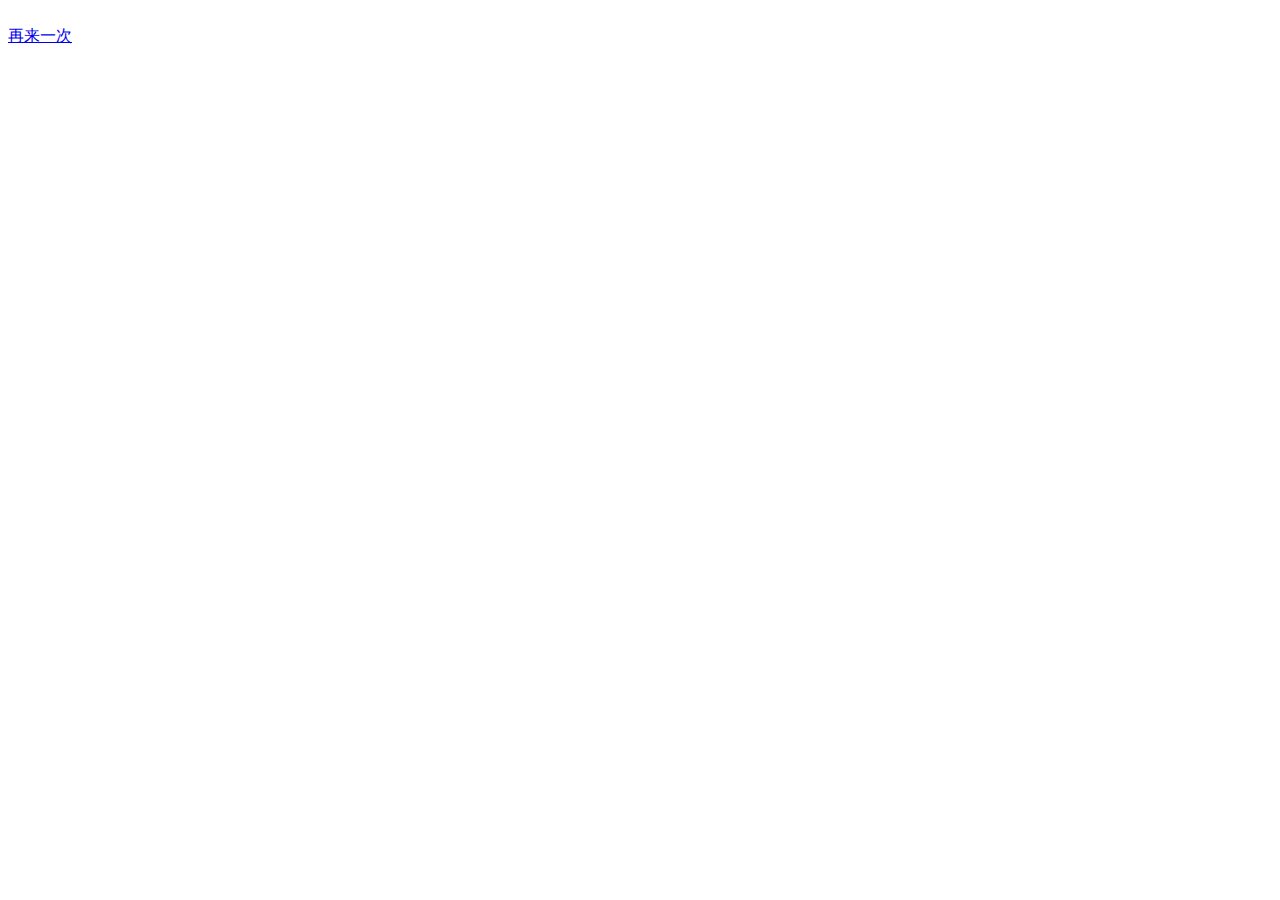
==== index.html @ eb048a7d "+ init repo + add page stucture + add readme.md" ====
<!DOCTYPE html>
<html>
    <head>
        <meta charset="utf-8">
        <meta name="viewport" content="width=device-width,initial-scale=1.0,maximum-scale=1.0,user-scalable=no">
        <title>头脑风暴</title>
        <link rel="stylesheet" href="css/index.css">
    </head>
    <body>
        <section>
            <div id="bg-wrap">
                <img src="#" alt="" />
                <img src="#" alt="" />
                <img src="#" alt="" />
                <img src="#" alt="" />
                <img src="#" alt="" />
                <img src="#" alt="" />
                <img src="#" alt="" />
            </div>
            <a href="#" id="btn-start" class="btn btn-large">再来一次</a>
        </section>
        <div class="loading-layout">

        </div>
        <script src="js/index.js" charset="utf-8"></script>
    </body>
</html>
---- css/index.css ----
/*# sourceMappingURL=index.css.map */
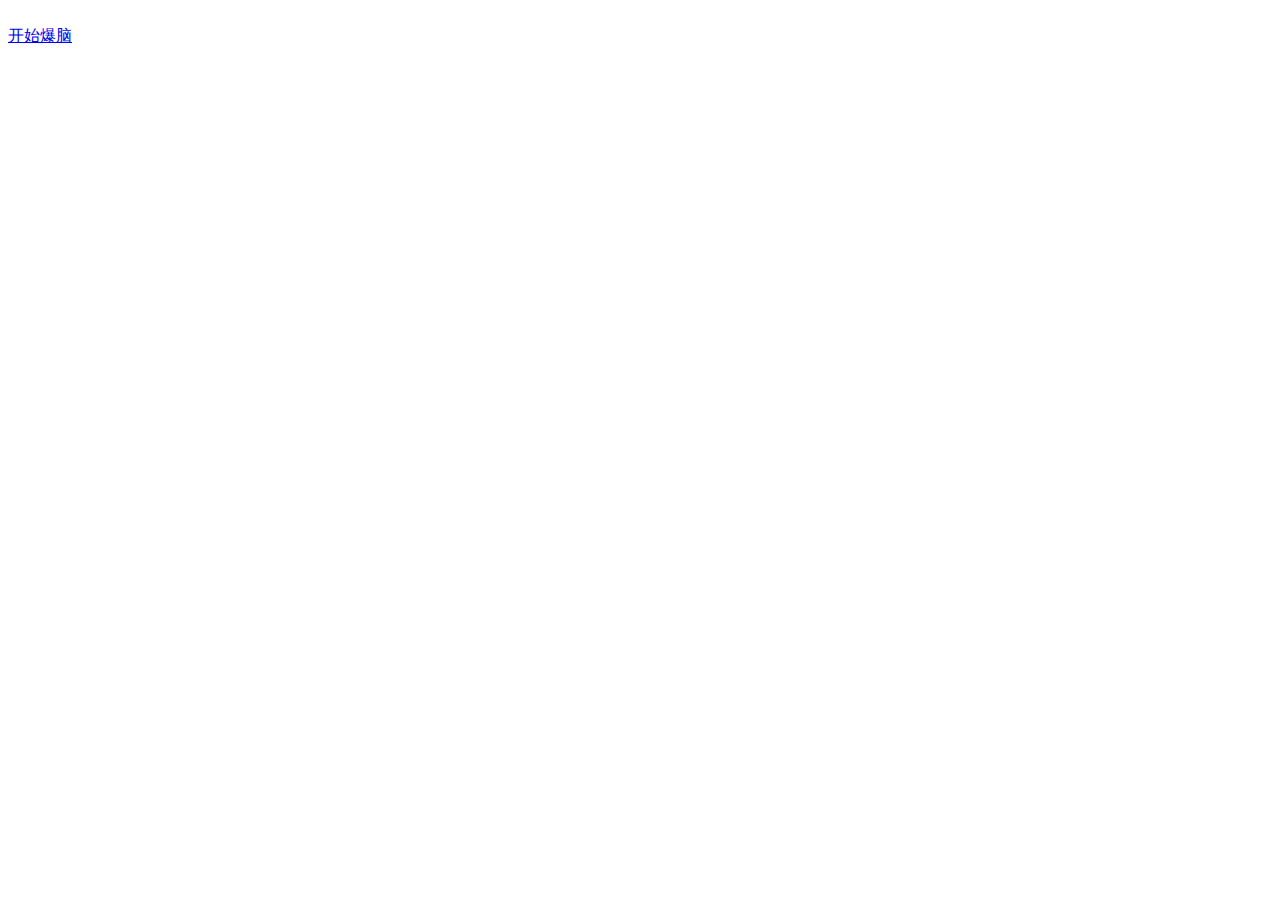
==== commit c15fd6f0: "+ add function of result.html * update readme.md" ====
--- a/index.html
+++ b/index.html
@@ -17,7 +17,7 @@
                 <img src="#" alt="" />
                 <img src="#" alt="" />
             </div>
-            <a href="#" id="btn-start" class="btn btn-large">再来一次</a>
+            <a href="#" id="btn-start" class="btn btn-large">开始爆脑</a>
         </section>
         <div class="loading-layout">
 
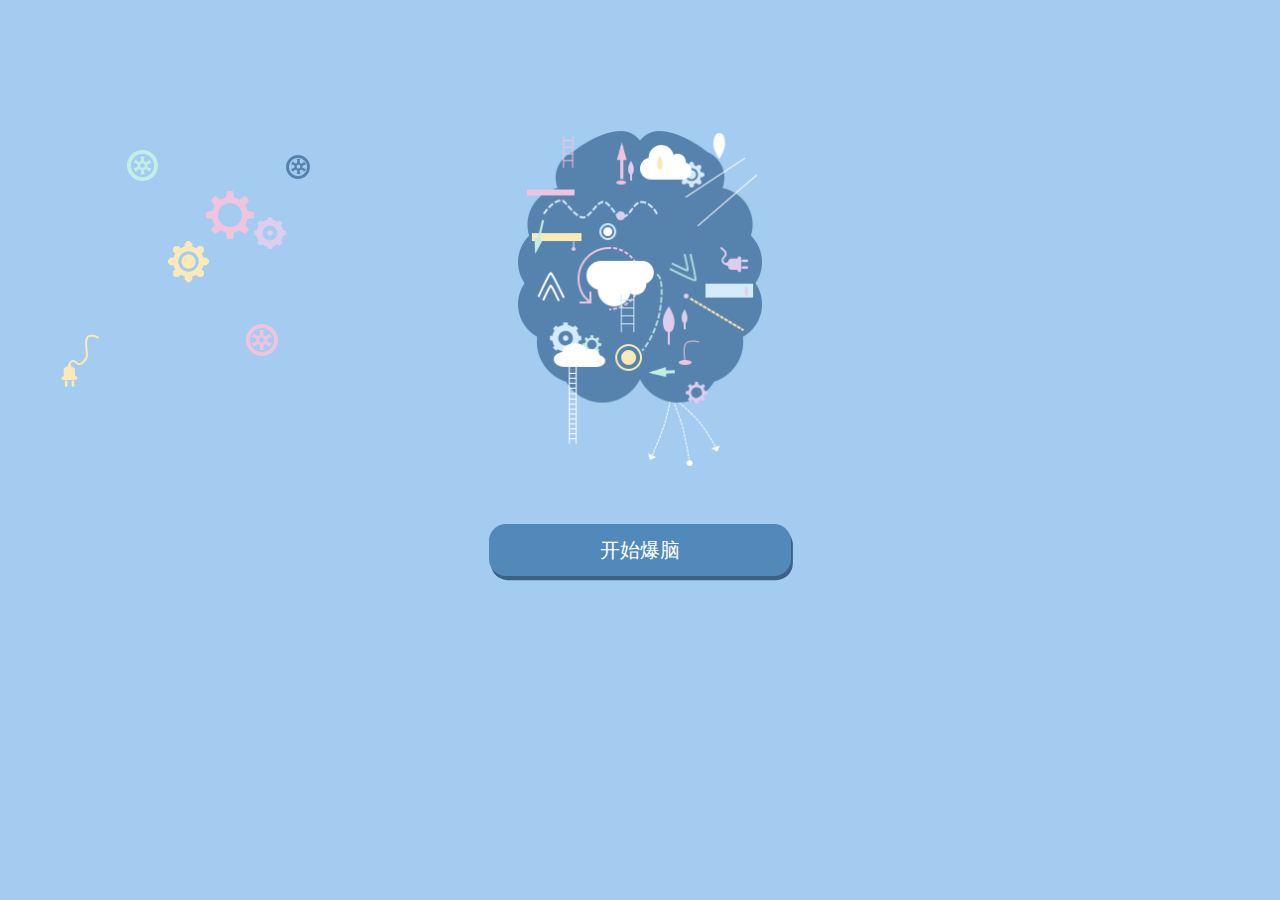
==== commit 6f197a2e: "+ add function for index.html + add card-filling for result.html * optimize logic of card change * u" ====
--- a/index.html
+++ b/index.html
@@ -9,13 +9,14 @@
     <body>
         <section>
             <div id="bg-wrap">
-                <img src="#" alt="" />
-                <img src="#" alt="" />
-                <img src="#" alt="" />
-                <img src="#" alt="" />
-                <img src="#" alt="" />
-                <img src="#" alt="" />
-                <img src="#" alt="" />
+                <img id="brain" src="img/bg/brain.png" alt="" />
+                <img id="wheel1" class="animating rotate" src="img/bg/wheel1.png" alt="" />
+                <img id="wheel2" class="animating rotate" src="img/bg/wheel2.png" alt="" />
+                <img id="wheel3" class="animating rotate" src="img/bg/wheel3.png" alt="" />
+                <img id="wheel4" class="animating rotate" src="img/bg/wheel4.png" alt="" />
+                <img id="wheel5" class="animating rotate" src="img/bg/wheel5.png" alt="" />
+                <img id="wheel6" class="animating rotate" src="img/bg/wheel6.png" alt="" />
+                <img id="socket" class="animating stretch" src="img/bg/socket.png" alt="" />
             </div>
             <a href="#" id="btn-start" class="btn btn-large">开始爆脑</a>
         </section>
--- a/css/index.css
+++ b/css/index.css
@@ -1,2 +1,2 @@
-
+body,section,header,div,span,ul,li,p,img,figure,h3,a{margin:0;border:0;padding:0;box-sizing:border-box}a,div{-webkit-tap-highlight-color:transparent}a:hover,a:focus,div:hover,div:focus{-webkit-tap-highlight-color:transparent}a{text-decoration:none}html{font-size:37.5px;height:100%;width:100%;overflow:hidden}body{height:100%;width:100%;overflow:hidden;white-space:nowrap;background-color:#A4CCF0}section{position:relative;height:100%;width:100%;text-align:center;overflow-x:auto;overflow-x:hidden}.btn{display:block;color:#fff;margin:0 auto;margin-top:0.5rem;width:8.03rem;height:1.39rem;line-height:1.39rem;font-size:0.533rem;background:#5189BA;box-shadow:0.05rem 0.11rem 0 #3D6086;border-radius:0.45rem}#bg-wrap{padding-top:3.5rem;padding-bottom:.8rem}@-webkit-keyframes rotate{from{-webkit-transform:rotate(0)}to{-webkit-transform:rotate(360deg)}}@keyframes rotate{from{-webkit-transform:rotate(0);transform:rotate(0)}to{-webkit-transform:rotate(360deg);transform:rotate(360deg)}}@-webkit-keyframes stretch{from{height:1.44rem}50%{height:2rem}to{height:1.44rem}}@keyframes stretch{from{height:1.44rem}50%{height:2rem}to{height:1.44rem}}#brain{position:relative;width:6.5rem;height:auto}.rotate{-webkit-animation:rotate 2s linear infinite;animation:rotate 2s linear infinite}.stretch{-webkit-animation:stretch 1s linear infinite;animation:stretch 1s linear infinite}img:not(#brain){position:absolute}#wheel1{width:0.827rem;height:0.827rem;top:4rem;left:3.387rem}#wheel2{width:0.64rem;height:0.64rem;top:4.133rem;left:7.627rem}#wheel3{width:1.28rem;height:1.28rem;top:5.093rem;left:5.493rem;animation-duration:4s !important}#wheel4{width:0.853rem;height:0.853rem;top:5.787rem;left:6.773rem}#wheel5{width:1.093rem;height:1.093rem;top:6.427rem;left:4.48rem;animation-duration:3s !important}#wheel6{width:0.853rem;height:0.853rem;top:8.64rem;left:6.56rem}#socket{width:1.014rem;height:1.44rem;top:8.907rem;left:1.627rem}
 /*# sourceMappingURL=index.css.map */
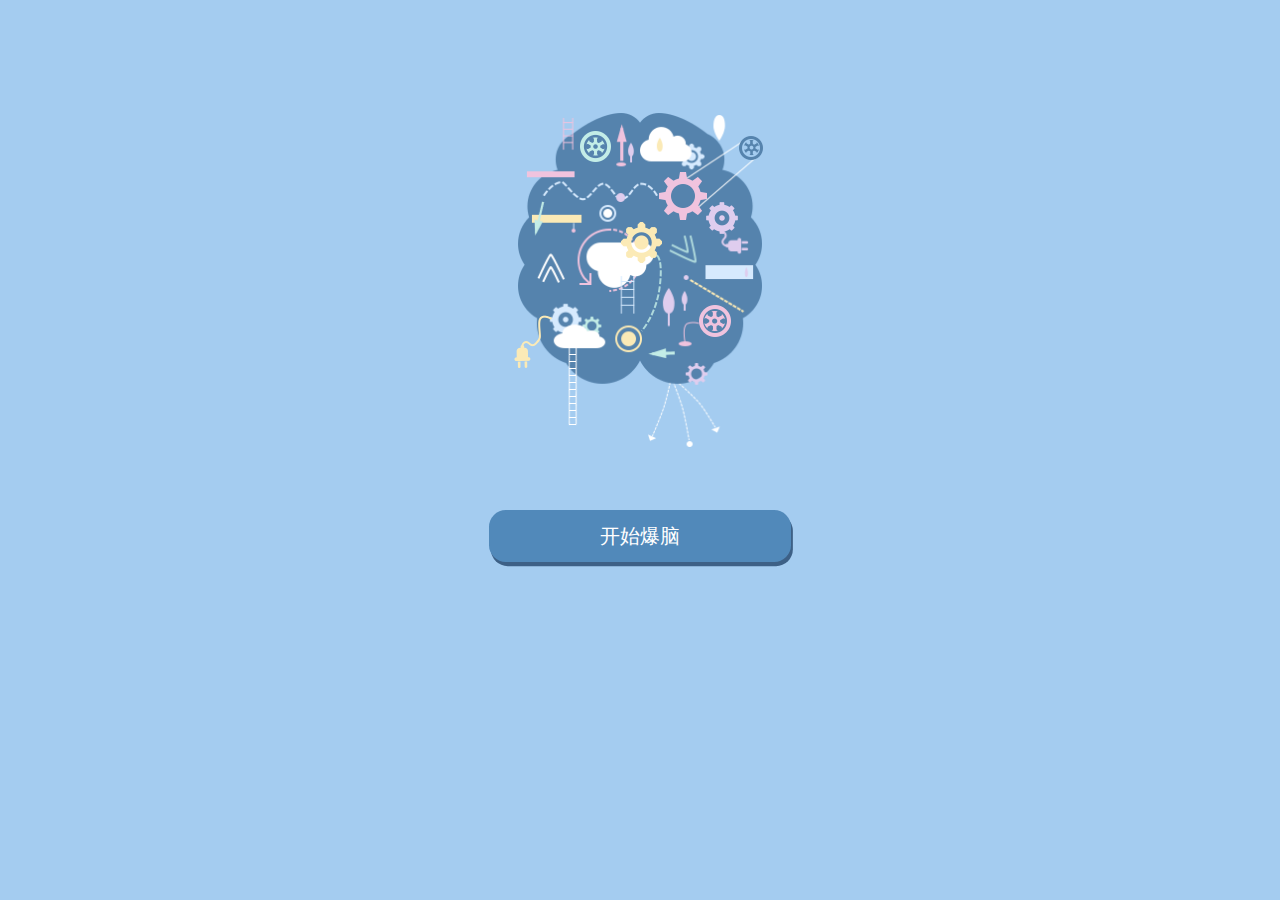
==== commit fbb4f4f0: "+ add header's style for result.html + add more animation for index.html * update readme.md" ====
--- a/index.html
+++ b/index.html
@@ -4,6 +4,7 @@
         <meta charset="utf-8">
         <meta name="viewport" content="width=device-width,initial-scale=1.0,maximum-scale=1.0,user-scalable=no">
         <title>头脑风暴</title>
+        <link rel="shortcut icon"href="favorite.ico"> 
         <link rel="stylesheet" href="css/index.css">
     </head>
     <body>
@@ -17,6 +18,16 @@
                 <img id="wheel5" class="animating rotate" src="img/bg/wheel5.png" alt="" />
                 <img id="wheel6" class="animating rotate" src="img/bg/wheel6.png" alt="" />
                 <img id="socket" class="animating stretch" src="img/bg/socket.png" alt="" />
+                <span id="line1" class="animating flow">
+                    <svg xmlns="http://www.w3.org/2000/svg" xmlns:xlink="http://www.w3.org/1999/xlink" viewBox="124 144 22 79" version="1.1">
+                        <path fill="none" stroke="#AED9DC" stroke-width="2" stroke-dasharray="6,2" d="M140.858764,145.302136 C140.858764,145.302136 147.241383,148.278761 143.768137,176.5 C140.294892,204.721239 125.739748,220.877559 125.739748,220.877559" id="Line"/>
+                    </svg>
+                </span>
+                <span id="line2" class="animating flow">
+                    <svg xmlns="http://www.w3.org/2000/svg" xmlns:xlink="http://www.w3.org/1999/xlink" viewBox="0 0 22 79" version="1.1">
+                        <path fill="none" stroke="#fff" stroke-width="14" stroke-dasharray="1 6" d="M0 0 L0 100" id="Line"/>
+                    </svg>
+                </span>
             </div>
             <a href="#" id="btn-start" class="btn btn-large">开始爆脑</a>
         </section>
--- a/css/index.css
+++ b/css/index.css
@@ -1,2 +1,2 @@
-body,section,header,div,span,ul,li,p,img,figure,h3,a{margin:0;border:0;padding:0;box-sizing:border-box}a,div{-webkit-tap-highlight-color:transparent}a:hover,a:focus,div:hover,div:focus{-webkit-tap-highlight-color:transparent}a{text-decoration:none}html{font-size:37.5px;height:100%;width:100%;overflow:hidden}body{height:100%;width:100%;overflow:hidden;white-space:nowrap;background-color:#A4CCF0}section{position:relative;height:100%;width:100%;text-align:center;overflow-x:auto;overflow-x:hidden}.btn{display:block;color:#fff;margin:0 auto;margin-top:0.5rem;width:8.03rem;height:1.39rem;line-height:1.39rem;font-size:0.533rem;background:#5189BA;box-shadow:0.05rem 0.11rem 0 #3D6086;border-radius:0.45rem}#bg-wrap{padding-top:3.5rem;padding-bottom:.8rem}@-webkit-keyframes rotate{from{-webkit-transform:rotate(0)}to{-webkit-transform:rotate(360deg)}}@keyframes rotate{from{-webkit-transform:rotate(0);transform:rotate(0)}to{-webkit-transform:rotate(360deg);transform:rotate(360deg)}}@-webkit-keyframes stretch{from{height:1.44rem}50%{height:2rem}to{height:1.44rem}}@keyframes stretch{from{height:1.44rem}50%{height:2rem}to{height:1.44rem}}#brain{position:relative;width:6.5rem;height:auto}.rotate{-webkit-animation:rotate 2s linear infinite;animation:rotate 2s linear infinite}.stretch{-webkit-animation:stretch 1s linear infinite;animation:stretch 1s linear infinite}img:not(#brain){position:absolute}#wheel1{width:0.827rem;height:0.827rem;top:4rem;left:3.387rem}#wheel2{width:0.64rem;height:0.64rem;top:4.133rem;left:7.627rem}#wheel3{width:1.28rem;height:1.28rem;top:5.093rem;left:5.493rem;animation-duration:4s !important}#wheel4{width:0.853rem;height:0.853rem;top:5.787rem;left:6.773rem}#wheel5{width:1.093rem;height:1.093rem;top:6.427rem;left:4.48rem;animation-duration:3s !important}#wheel6{width:0.853rem;height:0.853rem;top:8.64rem;left:6.56rem}#socket{width:1.014rem;height:1.44rem;top:8.907rem;left:1.627rem}
+body,section,header,div,span,ul,li,p,img,figure,h3,a{margin:0;border:0;padding:0;box-sizing:border-box}a,div{-webkit-tap-highlight-color:transparent}a:hover,a:focus,div:hover,div:focus{-webkit-tap-highlight-color:transparent}a{text-decoration:none}html{font-size:37.5px;height:100%;width:100%;overflow:hidden}body{height:100%;width:100%;overflow:hidden;white-space:nowrap;background-color:#A4CCF0}body.slim section{padding-top:1rem}body.slim .btn{margin-top:0}section{position:relative;height:100%;width:100%;text-align:center;overflow-x:auto;overflow-x:hidden;padding-top:3rem}.btn{display:block;color:#fff;margin:0 auto;margin-top:0.63rem;width:8.03rem;height:1.39rem;line-height:1.39rem;font-size:0.533rem;background:#5189BA;box-shadow:0.05rem 0.11rem 0 #3D6086;border-radius:0.45rem}#bg-wrap{position:relative;display:inline-block;padding-bottom:.8rem}@-webkit-keyframes rotate{from{-webkit-transform:rotate(0)}to{-webkit-transform:rotate(360deg)}}@keyframes rotate{from{-webkit-transform:rotate(0);transform:rotate(0)}to{-webkit-transform:rotate(360deg);transform:rotate(360deg)}}@-webkit-keyframes stretch{from{height:1.44rem}50%{height:2rem}to{height:1.44rem}}@keyframes stretch{from{height:1.44rem}50%{height:2rem}to{height:1.44rem}}@-webkit-keyframes flow{from{stroke-dashoffset:0}to{stroke-dashoffset:100%}}@keyframes flow{from{stroke-dashoffset:0}to{stroke-dashoffset:100%}}#brain{position:relative;width:6.5rem;height:auto}.rotate{-webkit-animation:rotate 2s linear infinite;animation:rotate 2s linear infinite}.stretch{-webkit-animation:stretch 1s linear infinite;animation:stretch 1s linear infinite}.flow{-webkit-animation:flow 2s linear infinite;animation:flow 2s linear infinite}img:not(#brain),span{position:absolute}#wheel1{width:0.827rem;height:0.827rem;top:.5rem;left:1.657rem}#wheel2{width:0.64rem;height:0.64rem;top:0.633rem;left:5.897rem}#wheel3{width:1.28rem;height:1.28rem;top:1.593rem;left:3.763rem;animation-duration:4s !important}#wheel4{width:0.853rem;height:0.853rem;top:2.387rem;left:5rem}#wheel5{width:1.093rem;height:1.093rem;top:2.927rem;left:2.75rem;animation-duration:3s !important}#wheel6{width:0.853rem;height:0.853rem;top:5.14rem;left:4.83rem}#socket{width:1.014rem;height:1.44rem;top:5.4rem;left:-0.1rem}#line1{top:3.76rem;left:3.253rem}#line1 svg{width:0.587rem;height:2.107rem}#line2{top:6.24rem;left:1.36rem}#line2 svg{width:0.587rem;height:2.107rem}
 /*# sourceMappingURL=index.css.map */
